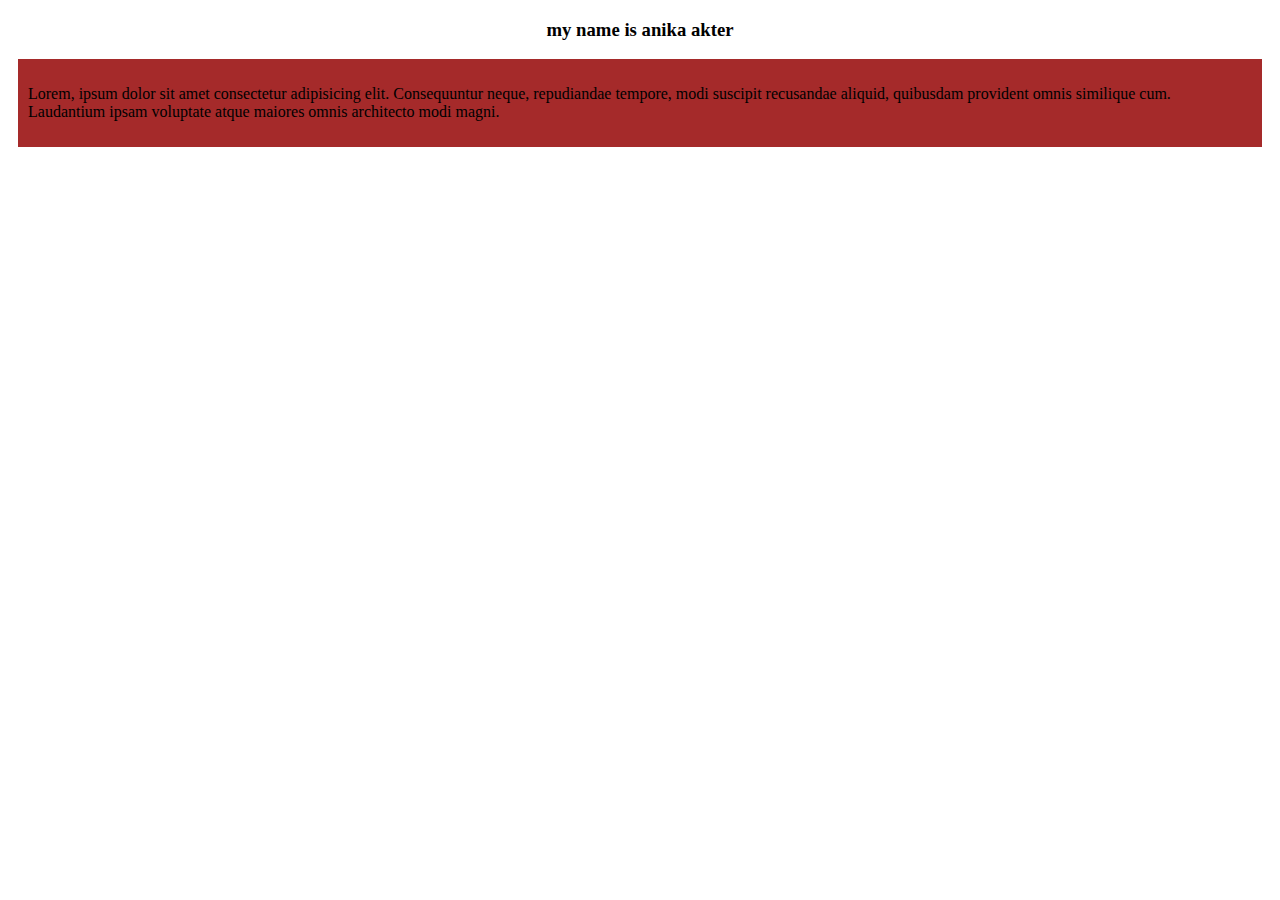
==== index.html @ 66ea1fca "new2" ====
<!DOCTYPE html>
<html lang="en">
<head>
    <meta charset="UTF-8">
    <meta name="viewport" content="width=device-width, initial-scale=1.0">
    <title>1st style css</title>
    <link rel="stylesheet" href="new2/styles.css">
</head>
<body>
    <h3 style="text-align: center;">my name is anika akter</h3>
    <div>
        <p>Lorem, ipsum dolor sit amet consectetur adipisicing elit. Consequuntur neque, repudiandae tempore, modi suscipit recusandae aliquid, quibusdam provident omnis similique cum. Laudantium ipsam voluptate atque maiores omnis architecto modi magni.</p>
    </div>       
</body>
</html>
---- new2/styles.css ----
div{
    background-color: brown;
    padding: 10px;
    margin: 10px;
}
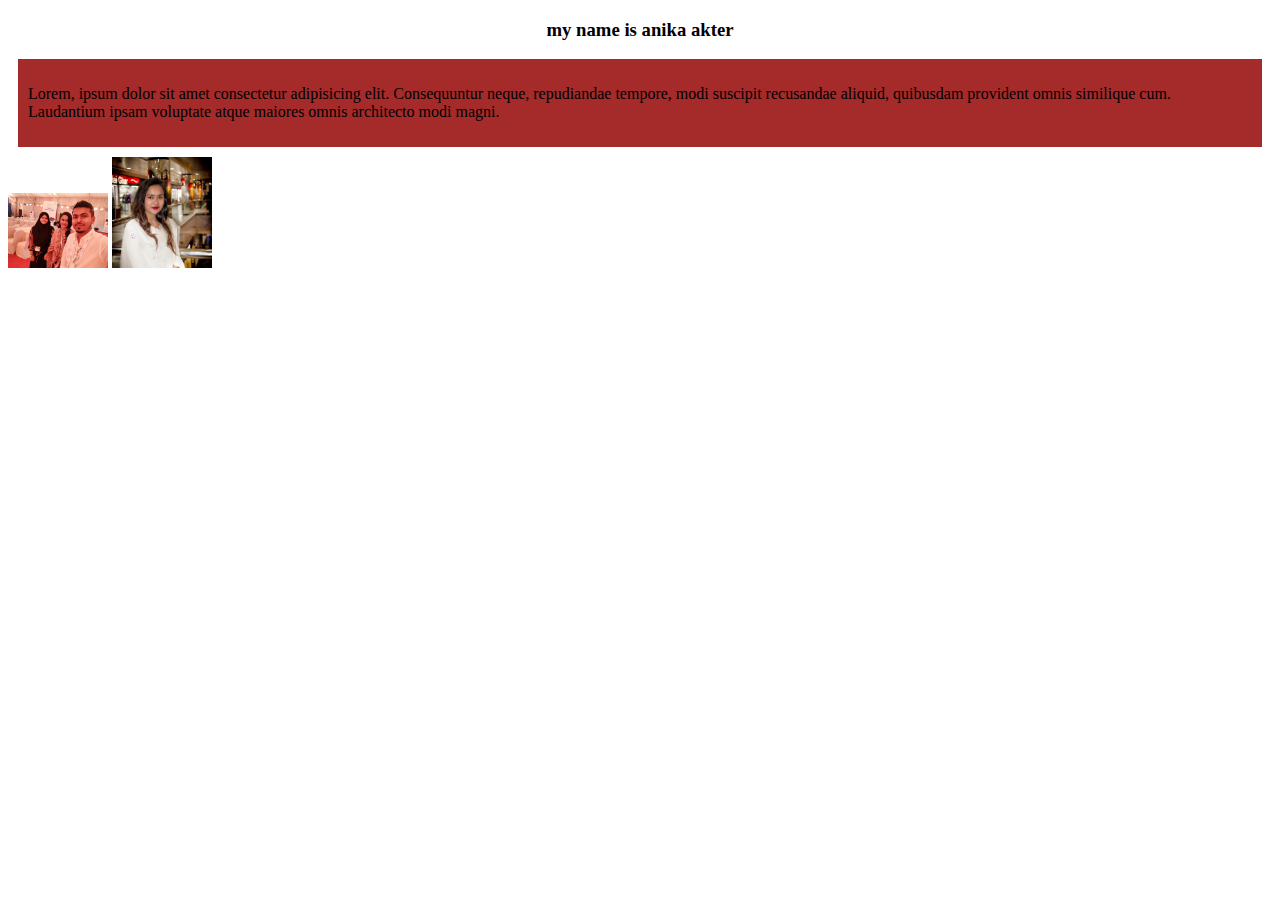
==== commit 836dbad8: "2image add" ====
--- a/index.html
+++ b/index.html
@@ -10,6 +10,8 @@
     <h3 style="text-align: center;">my name is anika akter</h3>
     <div>
         <p>Lorem, ipsum dolor sit amet consectetur adipisicing elit. Consequuntur neque, repudiandae tempore, modi suscipit recusandae aliquid, quibusdam provident omnis similique cum. Laudantium ipsam voluptate atque maiores omnis architecto modi magni.</p>
-    </div>       
+    </div> 
+    <img src="im/anika.jpeg" alt=""> 
+    <img src="im/anika2.jpeg" alt="">     
 </body>
 </html>--- a/new2/styles.css
+++ b/new2/styles.css
@@ -2,4 +2,7 @@
     background-color: brown;
     padding: 10px;
     margin: 10px;
+}
+img{
+    width: 100px;
 }